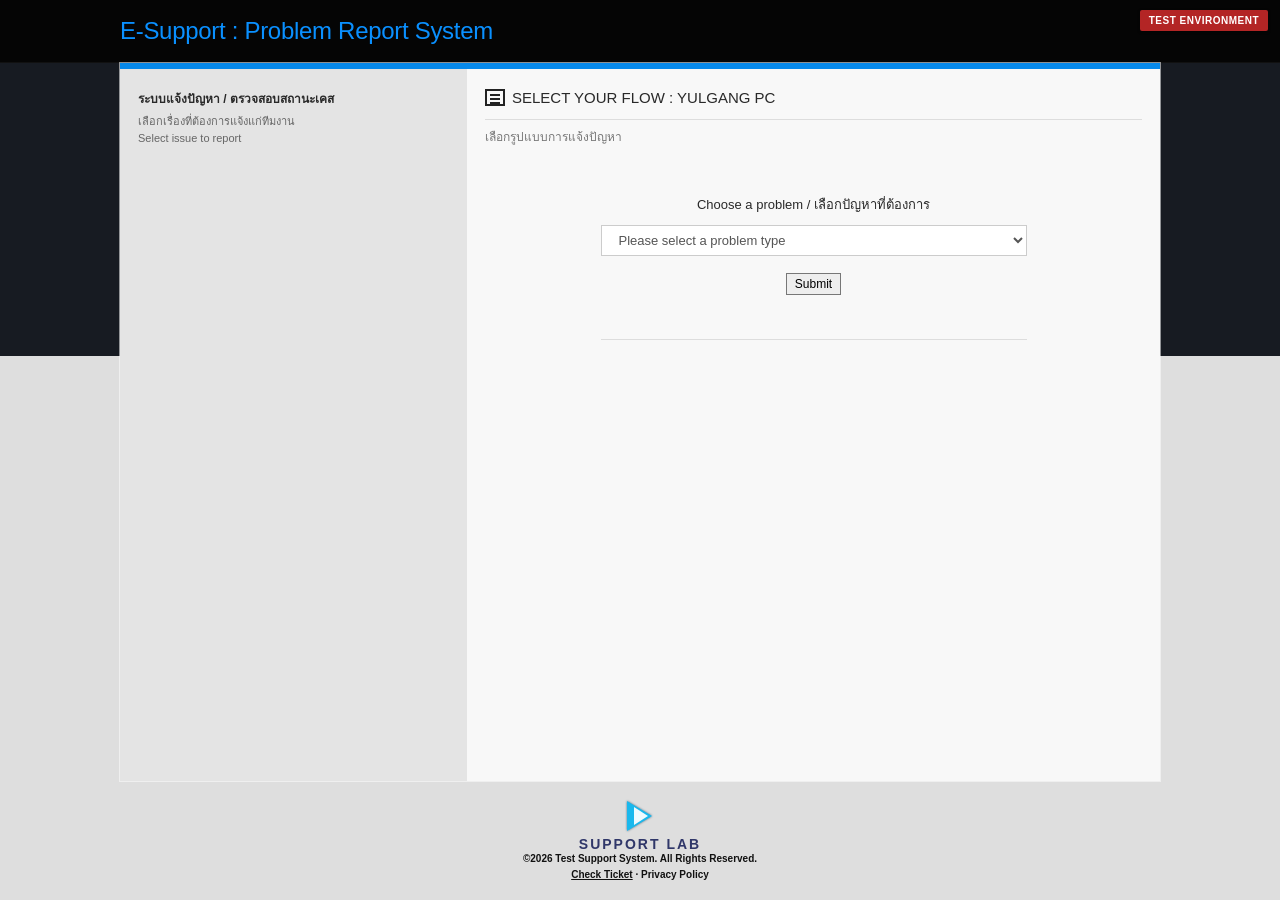
==== flow.html @ 38c30776 "Add files via upload" ====
<!doctype html><html lang="th"><head><meta charset="utf-8"><meta name="viewport" content="width=device-width,initial-scale=1"><title>E-Support · Select Flow</title><link rel="stylesheet" href="style.css?v=1.2"></head><body><div class="test-ribbon">TEST ENVIRONMENT</div><header class="top-black"><div class="top-black-inner"><div class="top-title">E-Support : Problem Report System</div></div></header><main class="legacy-wrap"><section class="legacy-box"><aside class="legacy-side"><b>ระบบแจ้งปัญหา / ตรวจสอบสถานะเคส</b><span>เลือกเรื่องที่ต้องการแจ้งแก่ทีมงาน</span><span>Select issue to report</span></aside><div class="legacy-content"><div class="content-heading"><span class="tiny-icon"></span><span>SELECT YOUR FLOW : <span data-game></span></span></div><div class="subheading">เลือกรูปแบบการแจ้งปัญหา</div><form class="center-area" id="flowForm"><div class="choice-title">Choose a problem / เลือกปัญหาที่ต้องการ</div><select class="flow-select" id="problemSelect"><option value="">Please select a problem type</option></select><br><button class="small-submit" type="submit">Submit</button><hr class="content-rule"></form></div></section><footer class="legacy-footer"><div class="brand-mark"><div class="brand-triangle"></div></div><div class="brand-word" data-brand>SUPPORT LAB</div><div class="footer-copy">©<span data-year></span> Test Support System. All Rights Reserved.</div><div class="privacy"><a href="track.html">Check Ticket</a> · Privacy Policy</div></footer></main><script src="config.js?v=1.2"></script><script src="common.js?v=1.2"></script><script>const C=SUPPORT.config,s=document.querySelector('#problemSelect');(C.PROBLEM_TYPES||[]).forEach(p=>s.insertAdjacentHTML('beforeend',`<option value="${SUPPORT.escape(p.id)}">${SUPPORT.escape(p.label)}</option>`));document.querySelector('#flowForm').onsubmit=e=>{e.preventDefault();if(!s.value)return alert('กรุณาเลือกประเภทปัญหา');sessionStorage.setItem('supportProblemType',s.value);location.href='ticket.html'};</script></body></html>
---- style.css ----
*{box-sizing:border-box}html,body{margin:0;min-height:100%;font-family:Arial,Tahoma,"Noto Sans Thai",sans-serif;color:#292929}body{background:linear-gradient(#171b22 0 356px,#dedede 356px 100%);font-size:13px}a{color:inherit}.test-ribbon{position:fixed;right:12px;top:10px;z-index:99;background:#b32525;color:#fff;padding:5px 9px;font:700 10px Arial;border-radius:2px;box-shadow:0 1px 3px #0006;letter-spacing:.5px}.top-black{height:63px;background:#050505;border-bottom:1px solid #111}.top-black-inner{width:1040px;margin:auto;height:100%;display:flex;align-items:center}.top-title{color:#0a90ff;font-size:24px;font-weight:400;letter-spacing:-.3px}.legacy-wrap{width:1040px;margin:0 auto}.legacy-box{height:718px;background:#f5f5f5;border-top:6px solid #0789ea;display:grid;grid-template-columns:347px 1fr;box-shadow:0 0 0 1px #fff8}.legacy-side{background:#e4e4e4;padding:20px 18px}.legacy-side b{display:block;font-size:12px;margin-bottom:5px}.legacy-side span{display:block;font-size:11px;color:#666;line-height:1.55}.legacy-content{background:#f8f8f8;padding:20px 18px}.content-heading{height:31px;border-bottom:1px solid #ddd;font-size:15px;display:flex;align-items:flex-start;gap:7px}.tiny-icon{width:20px;height:17px;border:2px solid #222;display:inline-block;position:relative}.tiny-icon:after{content:"";position:absolute;left:3px;right:3px;top:3px;height:2px;background:#222;box-shadow:0 4px 0 #222,0 8px 0 #222}.subheading{font-size:12px;color:#777;margin-top:7px}.center-area{width:426px;margin:48px auto 0;text-align:center}.choice-row{display:flex;justify-content:center;gap:26px;align-items:flex-end}.choice{min-width:188px}.choice-title{font-size:13px;margin-bottom:10px}.legacy-choice-btn{display:block;width:188px;height:36px;border:0;color:#fff;font-size:13px;line-height:36px;text-decoration:none;cursor:pointer}.orange{background:#ff7800}.blue{background:#3c5ea7}.green{background:#79cb09}.flow-select{width:426px;height:31px;border:1px solid #ccc;background:#fff;padding:0 13px;font-size:13px;color:#555}.small-submit{margin-top:17px;border:1px solid #777;background:#eee;padding:3px 8px;font-size:12px;cursor:pointer}.content-rule{width:426px;margin:44px auto 0;border:0;border-top:1px solid #ddd}.legacy-footer{text-align:center;padding-top:19px;color:#111;font-size:10px}.brand-mark{width:76px;margin:0 auto 5px}.brand-triangle{width:31px;height:31px;margin:auto;position:relative;transform:rotate(0deg)}.brand-triangle:before{content:"";position:absolute;left:2px;top:1px;border-top:15px solid transparent;border-bottom:15px solid transparent;border-left:25px solid #19b8ed;filter:drop-shadow(0 0 1px #476b83)}.brand-triangle:after{content:"";position:absolute;left:9px;top:7px;border-top:9px solid transparent;border-bottom:9px solid transparent;border-left:14px solid #eefbff}.brand-word{font-size:14px;letter-spacing:2px;color:#303769;font-weight:bold}.footer-copy{font-weight:bold;line-height:1.45}.privacy{font-weight:bold;margin-top:2px}.safe-note{font-size:10px;color:#777;margin-top:8px}
/* report + track */
.form-area{width:600px;margin:22px auto 0}.form-table{width:100%;border-collapse:collapse;border:1px solid #d2d2d2;background:#fff}.form-table th{width:180px;text-align:right;vertical-align:top;background:#eee;border-bottom:1px solid #ddd;padding:11px 13px;font-weight:normal}.form-table td{border-bottom:1px solid #e1e1e1;padding:8px 10px}.form-table input,.form-table textarea,.form-table select{width:100%;border:1px solid #ccc;padding:7px 8px;font:13px Arial;background:#fff}.form-table textarea{height:120px;resize:vertical}.required{color:#d50000}.form-actions{text-align:center;padding:14px}.legacy-action{border:0;color:#fff;background:#158ce4;min-width:130px;padding:9px 20px;font-weight:bold;cursor:pointer}.legacy-action.secondary{background:#8c8c8c;margin-right:8px}.upload-help{font-size:10px;color:#777;margin-top:4px}.files{font-size:11px;margin-top:6px}.files button{border:0;background:none;color:#d00;cursor:pointer}.notice-box{width:600px;margin:12px auto;padding:9px 12px;background:#fffbe8;border:1px solid #eadf9a;color:#6b642c;font-size:11px}.review{width:600px;margin:20px auto;background:#fff;border:1px solid #ccc}.review div{display:grid;grid-template-columns:165px 1fr;border-bottom:1px solid #e4e4e4}.review b{background:#eee;padding:9px;text-align:right}.review span{padding:9px;white-space:pre-wrap}.modal{position:fixed;inset:0;background:#0008;display:flex;align-items:center;justify-content:center;z-index:200}.modal[hidden]{display:none}.modal-card{background:#fff;width:420px;border-top:6px solid #0789ea;padding:26px;text-align:center;box-shadow:0 10px 50px #0007}.ticket-code{font:bold 22px Consolas,monospace;background:#f2f2f2;border:1px dashed #999;padding:13px;margin:15px 0}.track-card{width:540px;margin:28px auto;background:#fff;border:1px solid #ccc;padding:22px}.track-card label{display:grid;grid-template-columns:120px 1fr;gap:10px;align-items:center;margin:10px 0}.track-card input{padding:8px;border:1px solid #ccc}.track-result{width:600px;margin:18px auto;background:#fff;border:1px solid #c8c8c8}.track-result .head{padding:13px;background:#eee;border-bottom:1px solid #ccc;display:flex;justify-content:space-between}.status{padding:4px 8px;color:#fff;font-size:10px}.status.open{background:#168bd2}.status.progress{background:#e59c00}.status.resolved{background:#4aa416}.status.closed{background:#777}.track-result .body{padding:15px}.meta{display:grid;grid-template-columns:repeat(3,1fr);gap:8px;margin-bottom:12px}.meta div{background:#f4f4f4;padding:8px}.meta small{display:block;color:#777}.reply{margin-top:12px;border-left:4px solid #168bd2;background:#eef8ff;padding:10px}.error{padding:14px;color:#b50000;text-align:center}.hp{position:absolute!important;left:-9999px!important}.hidden-frame{display:none}
/* modern dummy auth */
.modern-body{min-height:100vh;background:#111;color:#222;position:relative;overflow:hidden}.poster-grid{position:fixed;inset:46px 0 0;display:grid;grid-template-columns:repeat(7,1fr);grid-auto-rows:280px;gap:6px;filter:saturate(.8)}.poster{background:linear-gradient(145deg,#273a5f,#541e33 55%,#a2571f);position:relative;overflow:hidden}.poster:nth-child(3n){background:linear-gradient(145deg,#2e425b,#234c35 55%,#6d5d1d)}.poster:nth-child(4n){background:linear-gradient(145deg,#7b342d,#311f47 55%,#17344f)}.poster:before{content:"GAME";position:absolute;inset:auto 10px 18px;text-align:center;color:#fff7;font-size:28px;font-weight:bold;transform:skew(-8deg)}.modern-overlay{position:fixed;inset:46px 0 0;background:#0009}.modern-nav{height:46px;background:#15171d;position:relative;z-index:3}.modern-nav-inner{width:1170px;margin:auto;height:100%;display:flex;align-items:center;justify-content:space-between;color:#fff}.modern-logo{display:flex;align-items:center;gap:10px;font-weight:bold;letter-spacing:2px}.mini-triangle{width:25px;height:25px;position:relative}.mini-triangle:before{content:"";position:absolute;border-top:12px solid transparent;border-bottom:12px solid transparent;border-left:20px solid #18b7ec}.modern-card{position:relative;z-index:4;width:470px;margin:145px auto 0;background:#fff;border-radius:8px;padding:31px 25px 62px;box-shadow:0 6px 30px #0007}.modern-card .logo-center{text-align:center;font-size:26px;letter-spacing:3px;color:#292963}.modern-card h2{text-align:center;margin:22px 0 38px}.modern-card label{display:block;font-weight:bold;margin:0 0 18px}.modern-card input{display:block;width:100%;height:50px;margin-top:7px;border:1px solid #ececf1;border-radius:6px;background:#fafafa;padding:0 12px;font-size:14px}.modern-login{width:100%;height:48px;background:#0f97ed;color:#fff;border:0;border-radius:6px;font-weight:bold;cursor:pointer}.modern-links{display:flex;justify-content:space-between;color:#1596ee;font-weight:bold;font-size:12px;margin-top:24px}.cookie-mock{position:fixed;left:16px;right:16px;bottom:12px;height:63px;background:#111e;color:#eee;z-index:5;padding:14px;font-size:12px}.cookie-mock button{position:absolute;right:14px;top:16px;background:#0c8bd4;color:#fff;border:0;border-radius:20px;padding:9px 34px}.dummy-warning{background:#fff4cf;border:1px solid #ecd57b;padding:8px;font-size:11px;margin-bottom:13px;color:#665515}
/* legacy dummy auth */
.legacy-login-body{margin:0;background:linear-gradient(#181c22 0 355px,#ddd 355px);font-family:Arial,Tahoma,sans-serif}.login-top{height:64px;background:#050505}.login-top-inner{width:890px;margin:auto;padding-top:17px;color:#078ff0;font-size:24px;font-style:italic;font-weight:bold}.login-shell{width:890px;height:454px;margin:auto;background:#eee}.login-strip{height:36px;background:#0874c9;color:#fff;padding:10px 17px;font-weight:bold}.login-white{width:650px;height:213px;background:#fff;margin:27px auto;padding:21px 14px}.login-white label{display:block;color:#666;margin-bottom:14px}.login-white input{display:block;width:320px;height:28px;border:1px solid #ddd;margin-top:6px}.login-green{width:240px;height:34px;background:#79cb09;color:#fff;border:0;font-weight:bold}.legacy-login-footer{text-align:center;margin-top:58px;color:#aaa;font-size:10px}
@media(max-width:1080px){.top-black-inner,.legacy-wrap{width:94vw}.legacy-box{grid-template-columns:31% 69%}.center-area{max-width:90%}.legacy-content{min-width:0}.modern-nav-inner{width:94vw}.form-area,.notice-box,.review,.track-result{width:90%}}@media(max-width:720px){body{background:#ddd}.legacy-box{height:auto;min-height:650px;grid-template-columns:1fr}.legacy-side{padding:12px}.legacy-content{padding:15px}.center-area{margin-top:25px}.choice-row{flex-direction:column;align-items:center}.top-title{font-size:19px}.legacy-wrap,.top-black-inner{width:100%}.top-black-inner{padding:0 14px}.form-area,.notice-box,.review,.track-card,.track-result{width:96%}.form-table th{width:120px}.modern-card{width:92vw;margin-top:90px}.poster-grid{grid-template-columns:repeat(3,1fr)}.login-shell,.login-top-inner{width:100%}.login-white{width:90%}.meta{grid-template-columns:1fr}}
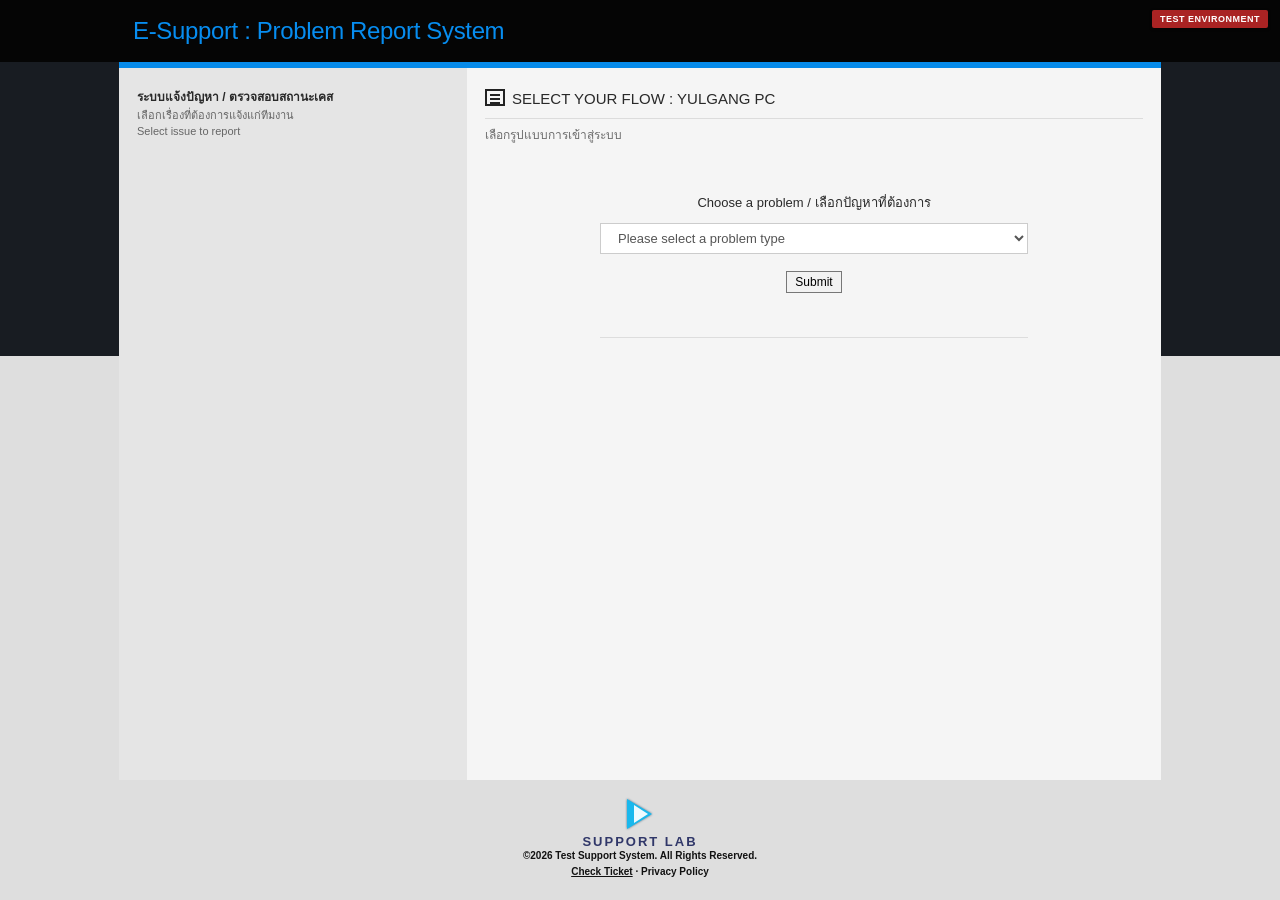
==== commit e7c3bee3: "Add files via upload" ====
--- a/flow.html
+++ b/flow.html
@@ -1 +1 @@
-<!doctype html><html lang="th"><head><meta charset="utf-8"><meta name="viewport" content="width=device-width,initial-scale=1"><title>E-Support · Select Flow</title><link rel="stylesheet" href="style.css?v=1.2"></head><body><div class="test-ribbon">TEST ENVIRONMENT</div><header class="top-black"><div class="top-black-inner"><div class="top-title">E-Support : Problem Report System</div></div></header><main class="legacy-wrap"><section class="legacy-box"><aside class="legacy-side"><b>ระบบแจ้งปัญหา / ตรวจสอบสถานะเคส</b><span>เลือกเรื่องที่ต้องการแจ้งแก่ทีมงาน</span><span>Select issue to report</span></aside><div class="legacy-content"><div class="content-heading"><span class="tiny-icon"></span><span>SELECT YOUR FLOW : <span data-game></span></span></div><div class="subheading">เลือกรูปแบบการแจ้งปัญหา</div><form class="center-area" id="flowForm"><div class="choice-title">Choose a problem / เลือกปัญหาที่ต้องการ</div><select class="flow-select" id="problemSelect"><option value="">Please select a problem type</option></select><br><button class="small-submit" type="submit">Submit</button><hr class="content-rule"></form></div></section><footer class="legacy-footer"><div class="brand-mark"><div class="brand-triangle"></div></div><div class="brand-word" data-brand>SUPPORT LAB</div><div class="footer-copy">©<span data-year></span> Test Support System. All Rights Reserved.</div><div class="privacy"><a href="track.html">Check Ticket</a> · Privacy Policy</div></footer></main><script src="config.js?v=1.2"></script><script src="common.js?v=1.2"></script><script>const C=SUPPORT.config,s=document.querySelector('#problemSelect');(C.PROBLEM_TYPES||[]).forEach(p=>s.insertAdjacentHTML('beforeend',`<option value="${SUPPORT.escape(p.id)}">${SUPPORT.escape(p.label)}</option>`));document.querySelector('#flowForm').onsubmit=e=>{e.preventDefault();if(!s.value)return alert('กรุณาเลือกประเภทปัญหา');sessionStorage.setItem('supportProblemType',s.value);location.href='ticket.html'};</script></body></html>+<!doctype html><html lang="th"><head><meta charset="utf-8"><meta name="viewport" content="width=device-width,initial-scale=1"><title>E-Support · Select Flow</title><link rel="stylesheet" href="style.css?v=1.3"></head><body><div class="test-ribbon">TEST ENVIRONMENT</div><header class="top-black"><div class="top-black-inner"><div class="top-title">E-Support : Problem Report System</div></div></header><main class="legacy-wrap"><section class="legacy-box"><aside class="legacy-side"><b>ระบบแจ้งปัญหา / ตรวจสอบสถานะเคส</b><span>เลือกเรื่องที่ต้องการแจ้งแก่ทีมงาน</span><span>Select issue to report</span></aside><div class="legacy-content"><div class="content-heading"><span class="tiny-icon"></span><span>SELECT YOUR FLOW : <span data-game></span></span></div><div class="subheading">เลือกรูปแบบการเข้าสู่ระบบ</div><form class="center-area" id="flowForm"><div class="choice-title">Choose a problem / เลือกปัญหาที่ต้องการ</div><select class="flow-select" id="problemSelect"><option value="">Please select a problem type</option></select><br><button class="small-submit" type="submit">Submit</button><hr class="content-rule"></form></div></section><footer class="legacy-footer"><div class="brand-mark"><div class="brand-triangle"></div></div><div class="brand-word" data-brand>SUPPORT LAB</div><div class="footer-copy">©<span data-year></span> Test Support System. All Rights Reserved.</div><div class="privacy"><a href="track.html">Check Ticket</a> · Privacy Policy</div></footer></main><script src="config.js?v=1.3"></script><script src="common.js?v=1.3"></script><script>const C=SUPPORT.config,s=document.querySelector('#problemSelect');(C.PROBLEM_TYPES||[]).forEach(p=>s.insertAdjacentHTML('beforeend',`<option value="${SUPPORT.escape(p.id)}">${SUPPORT.escape(p.label)}</option>`));document.querySelector('#flowForm').onsubmit=e=>{e.preventDefault();if(!s.value)return alert('กรุณาเลือกประเภทปัญหา');sessionStorage.setItem('supportProblemType',s.value);location.href='ticket.html'};</script></body></html>
--- a/style.css
+++ b/style.css
@@ -6,3 +6,74 @@
 /* legacy dummy auth */
 .legacy-login-body{margin:0;background:linear-gradient(#181c22 0 355px,#ddd 355px);font-family:Arial,Tahoma,sans-serif}.login-top{height:64px;background:#050505}.login-top-inner{width:890px;margin:auto;padding-top:17px;color:#078ff0;font-size:24px;font-style:italic;font-weight:bold}.login-shell{width:890px;height:454px;margin:auto;background:#eee}.login-strip{height:36px;background:#0874c9;color:#fff;padding:10px 17px;font-weight:bold}.login-white{width:650px;height:213px;background:#fff;margin:27px auto;padding:21px 14px}.login-white label{display:block;color:#666;margin-bottom:14px}.login-white input{display:block;width:320px;height:28px;border:1px solid #ddd;margin-top:6px}.login-green{width:240px;height:34px;background:#79cb09;color:#fff;border:0;font-weight:bold}.legacy-login-footer{text-align:center;margin-top:58px;color:#aaa;font-size:10px}
 @media(max-width:1080px){.top-black-inner,.legacy-wrap{width:94vw}.legacy-box{grid-template-columns:31% 69%}.center-area{max-width:90%}.legacy-content{min-width:0}.modern-nav-inner{width:94vw}.form-area,.notice-box,.review,.track-result{width:90%}}@media(max-width:720px){body{background:#ddd}.legacy-box{height:auto;min-height:650px;grid-template-columns:1fr}.legacy-side{padding:12px}.legacy-content{padding:15px}.center-area{margin-top:25px}.choice-row{flex-direction:column;align-items:center}.top-title{font-size:19px}.legacy-wrap,.top-black-inner{width:100%}.top-black-inner{padding:0 14px}.form-area,.notice-box,.review,.track-card,.track-result{width:96%}.form-table th{width:120px}.modern-card{width:92vw;margin-top:90px}.poster-grid{grid-template-columns:repeat(3,1fr)}.login-shell,.login-top-inner{width:100%}.login-white{width:90%}.meta{grid-template-columns:1fr}}
+
+
+/* ===== v1.3 source-faithful geometry ===== */
+:root{
+  --legacy-blue:#078bea;
+  --legacy-bg:#efefef;
+  --legacy-side:#e7e7e7;
+  --legacy-dark:#050505;
+}
+body{font-family:Arial,Tahoma,sans-serif;background:linear-gradient(#181c22 0 356px,#dedede 356px 100%)}
+.top-black{height:62px;background:#050505;border:0}
+.top-black-inner{width:1042px;padding:0 14px}
+.top-title{font-size:24px;line-height:62px;color:#078df0;font-weight:400;letter-spacing:-.35px}
+.legacy-wrap{width:1042px}
+.legacy-box{height:718px;border-top:6px solid #078bea;grid-template-columns:348px 694px;background:#efefef;box-shadow:none}
+.legacy-side{background:#e5e5e5;padding:21px 18px 18px}
+.legacy-side b{font-size:12px;line-height:1.35;margin:0 0 3px}
+.legacy-side span{font-size:11px;line-height:1.45;color:#666}
+.legacy-content{background:#f5f5f5;padding:20px 18px}
+.content-heading{height:31px;border-bottom:1px solid #dcdcdc;font-size:15px;line-height:19px;padding-top:1px}
+.subheading{font-size:12px;color:#6c6c6c;margin-top:6px}
+.center-area{width:428px;margin:48px auto 0}
+.choice-row{gap:26px}
+.choice{min-width:188px}
+.choice-title{font-size:13px;margin-bottom:10px;font-weight:400}
+.legacy-choice-btn{width:188px;height:36px;line-height:36px;font-size:13px;font-weight:400}
+.orange{background:#ff7600}.blue{background:#3d5fa8}.green{background:#7dcc0b}
+.content-rule{width:428px;margin-top:44px;border-color:#ddd}
+.flow-select{width:428px;height:31px;font-size:13px}
+.small-submit{margin-top:17px;padding:3px 8px;font-size:12px;background:#f2f2f2;border:1px solid #777}
+.legacy-footer{padding-top:18px;font-size:10px}
+.brand-word{font-size:13px;letter-spacing:2px}
+
+/* exact visual ratios from legacy game-login reference; still demo-only */
+.legacy-login-body{background:linear-gradient(#181c22 0 355px,#ddd 355px);min-height:100vh}
+.login-top{height:64px;background:#050505}
+.login-top-inner{width:890px;padding-top:17px;font-size:24px;color:#078ff0;font-style:italic;font-weight:bold}
+.login-shell{width:890px;height:454px;background:#eee}
+.login-strip{height:36px;padding:10px 17px;background:#0b76cb;font-size:12px}
+.login-white{width:650px;height:213px;margin:27px auto 0;padding:48px 14px 18px;position:relative}
+.login-safe-label{position:absolute;right:12px;top:8px;color:#a23b3b;font-size:9px;font-weight:bold;letter-spacing:.4px}
+.login-white label{font-size:12px;color:#666;margin:0 0 14px}
+.login-white input{width:320px;height:28px;margin-top:6px;border:1px solid #ddd;background:#fff;padding:4px 7px}
+.login-green{width:240px;height:34px;margin-top:-4px;background:#7dcb0b;font-size:12px}
+.legacy-login-footer{margin-top:58px}
+
+/* modern auth reference: Inter, narrow nav, white center card */
+.modern-body{font-family:Inter,Arial,Tahoma,sans-serif;background:#111}
+.modern-nav{height:47px;background:#16181e}
+.modern-nav-inner{width:1170px;height:47px}
+.modern-logo{font-size:13px;color:#f1f1f4;gap:9px;letter-spacing:2px}
+.modern-card{width:470px;min-height:555px;margin:144px auto 0;border-radius:8px;padding:30px 25px 55px;box-shadow:0 7px 25px #0006}
+.logo-center{display:flex;align-items:center;justify-content:center;gap:12px;font-size:27px;letter-spacing:3px;color:#2a2a66;font-weight:600}
+.modern-play-icon{width:42px;height:42px;border-radius:13px;background:linear-gradient(145deg,#22b8e4,#1464d7);position:relative;display:inline-block;transform:rotate(0deg)}
+.modern-play-icon:after{content:"";position:absolute;left:14px;top:10px;border-top:11px solid transparent;border-bottom:11px solid transparent;border-left:17px solid #dff8ff}
+.modern-card h2{font-size:22px;margin:22px 0 38px}
+.modern-safe-label{text-align:center;font-size:9px;color:#a23b3b;font-weight:700;letter-spacing:.45px;margin:-24px 0 20px}
+.modern-card label{font-size:13px;margin-bottom:18px}
+.modern-card input{height:50px;font-family:Inter,Arial,sans-serif;font-size:14px;background:#fafafa;border:1px solid #eeeeF2;border-radius:6px}
+.modern-login{height:48px;font-size:13px;background:#1597ee}
+.modern-links{font-size:12px;margin-top:24px}
+.cookie-mock{height:64px;bottom:12px;border-radius:0;background:#111e;padding:14px 14px;font-size:12px}
+.cookie-mock button{top:16px;min-width:162px}
+
+/* keep visual disclaimer clearly outside interactive credential fields */
+.test-ribbon{font-size:9px;padding:4px 8px;background:#a92323}
+
+@media(max-width:1080px){
+  .top-black-inner,.legacy-wrap{width:94vw}
+  .legacy-box{grid-template-columns:33.4% 66.6%}
+}
